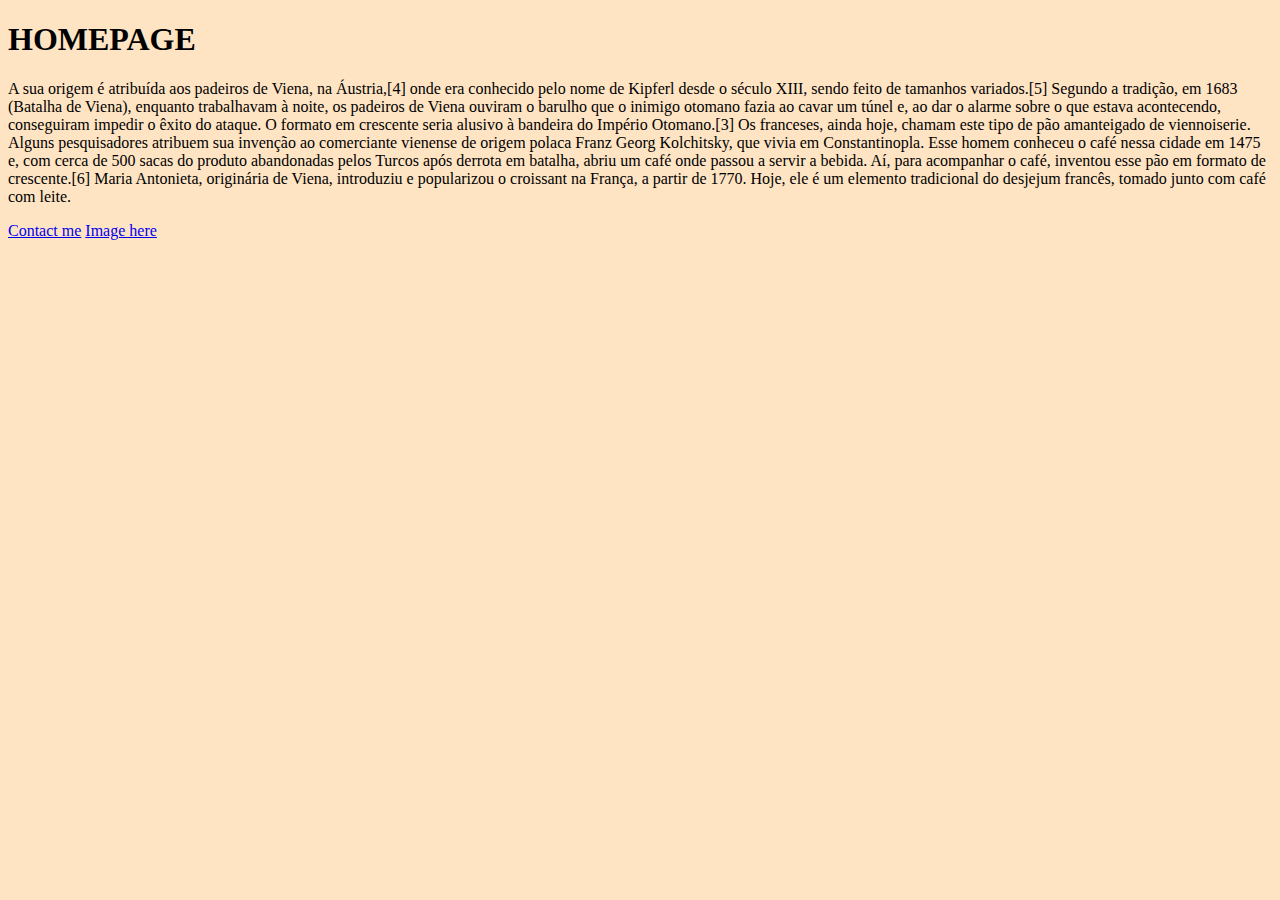
==== index.html @ 5d3b3d5d "Croissant pages" ====
<!DOCTYPE html>
<html lang="en">
  <head>
    <meta charset="UTF-8" />
    <meta http-equiv="X-UA-Compatible" content="IE=edge" />
    <meta name="viewport" content="width=device-width, initial-scale=1.0" />
    <title>CROISSANT</title>
    <link rel="stylesheet" href="/style.css" />
  </head>
  <body>
    <h1>HOMEPAGE</h1>
    <p>
      A sua origem é atribuída aos padeiros de Viena, na Áustria,[4] onde era
      conhecido pelo nome de Kipferl desde o século XIII, sendo feito de
      tamanhos variados.[5] Segundo a tradição, em 1683 (Batalha de Viena),
      enquanto trabalhavam à noite, os padeiros de Viena ouviram o barulho que o
      inimigo otomano fazia ao cavar um túnel e, ao dar o alarme sobre o que
      estava acontecendo, conseguiram impedir o êxito do ataque. O formato em
      crescente seria alusivo à bandeira do Império Otomano.[3] Os franceses,
      ainda hoje, chamam este tipo de pão amanteigado de viennoiserie. Alguns
      pesquisadores atribuem sua invenção ao comerciante vienense de origem
      polaca Franz Georg Kolchitsky, que vivia em Constantinopla. Esse homem
      conheceu o café nessa cidade em 1475 e, com cerca de 500 sacas do produto
      abandonadas pelos Turcos após derrota em batalha, abriu um café onde
      passou a servir a bebida. Aí, para acompanhar o café, inventou esse pão em
      formato de crescente.[6] Maria Antonieta, originária de Viena, introduziu
      e popularizou o croissant na França, a partir de 1770. Hoje, ele é um
      elemento tradicional do desjejum francês, tomado junto com café com leite.
    </p>
    <div>
      <a href="/contact.html">Contact me</a>
      <a href="/photo.html">Image here</a>
    </div>
  </body>
</html>
---- style.css ----
body {
  background-color: bisque;
}
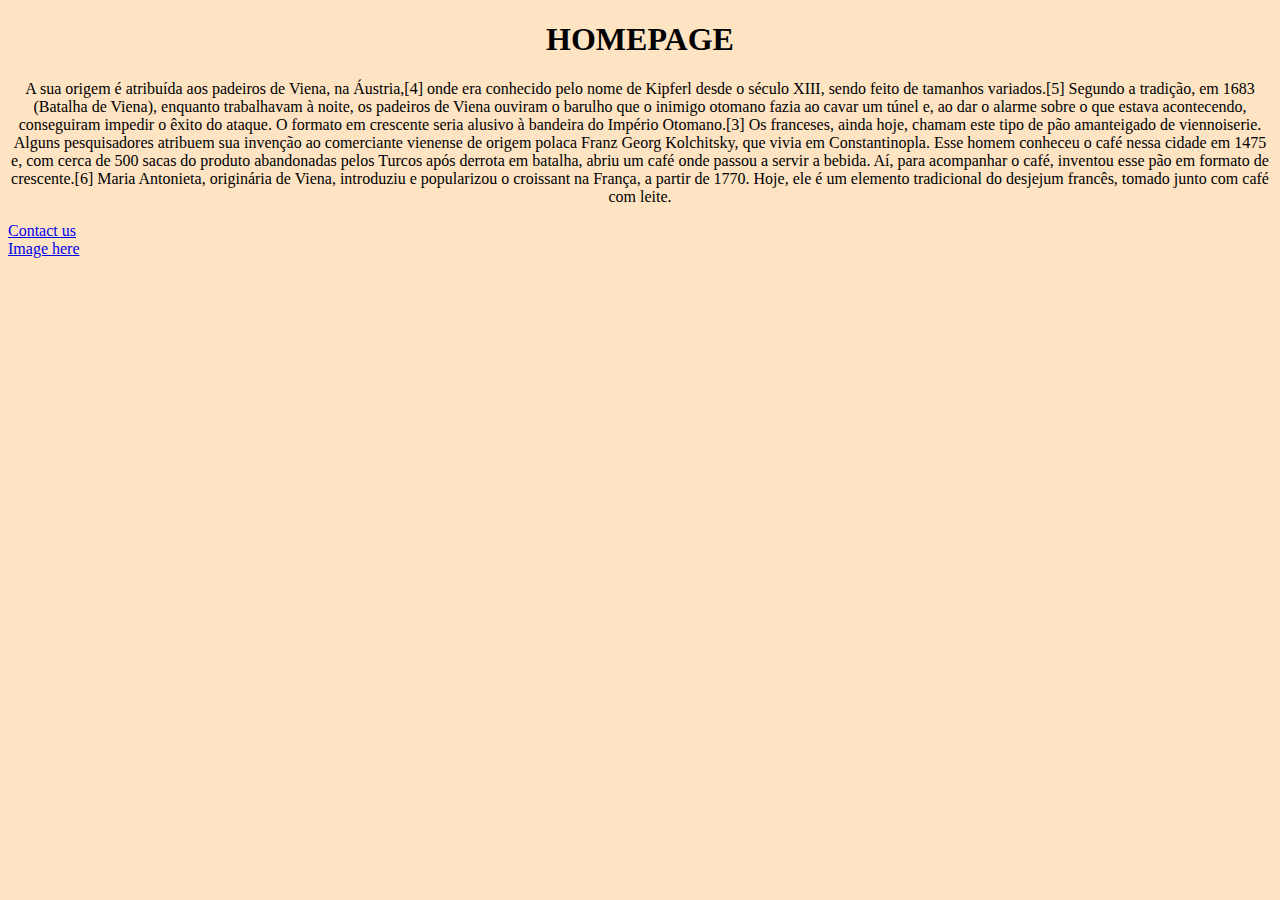
==== commit 6575944a: "Added css" ====
--- a/index.html
+++ b/index.html
@@ -5,6 +5,12 @@
     <meta http-equiv="X-UA-Compatible" content="IE=edge" />
     <meta name="viewport" content="width=device-width, initial-scale=1.0" />
     <title>CROISSANT</title>
+    <link
+      href="https://cdn.jsdelivr.net/npm/bootstrap@5.1.1/dist/css/bootstrap.min.css"
+      rel="stylesheet"
+      integrity="sha384-F3w7mX95PdgyTmZZMECAngseQB83DfGTowi0iMjiWaeVhAn4FJkqJByhZMI3AhiU"
+      crossorigin="anonymous"
+    />
     <link rel="stylesheet" href="/style.css" />
   </head>
   <body>
@@ -27,9 +33,14 @@
       e popularizou o croissant na França, a partir de 1770. Hoje, ele é um
       elemento tradicional do desjejum francês, tomado junto com café com leite.
     </p>
-    <div>
-      <a href="/contact.html">Contact me</a>
-      <a href="/photo.html">Image here</a>
-    </div>
+    <div class="container">
+      <div class="row align-items-start">
+        <div class="col">
+          <a href="/contact.html">Contact us</a>
+        </div>
+        <div class="col">
+          <a href="/photo.html">Image here</a>
+        </div>
+        </div>
   </body>
 </html>
--- a/style.css
+++ b/style.css
@@ -1,3 +1,15 @@
 body {
   background-color: bisque;
 }
+
+h1,
+p {
+  text-align: center;
+}
+
+img {
+  display: block;
+  margin: 0 auto;
+  border-radius: 3px;
+  max-width: 350px;
+}
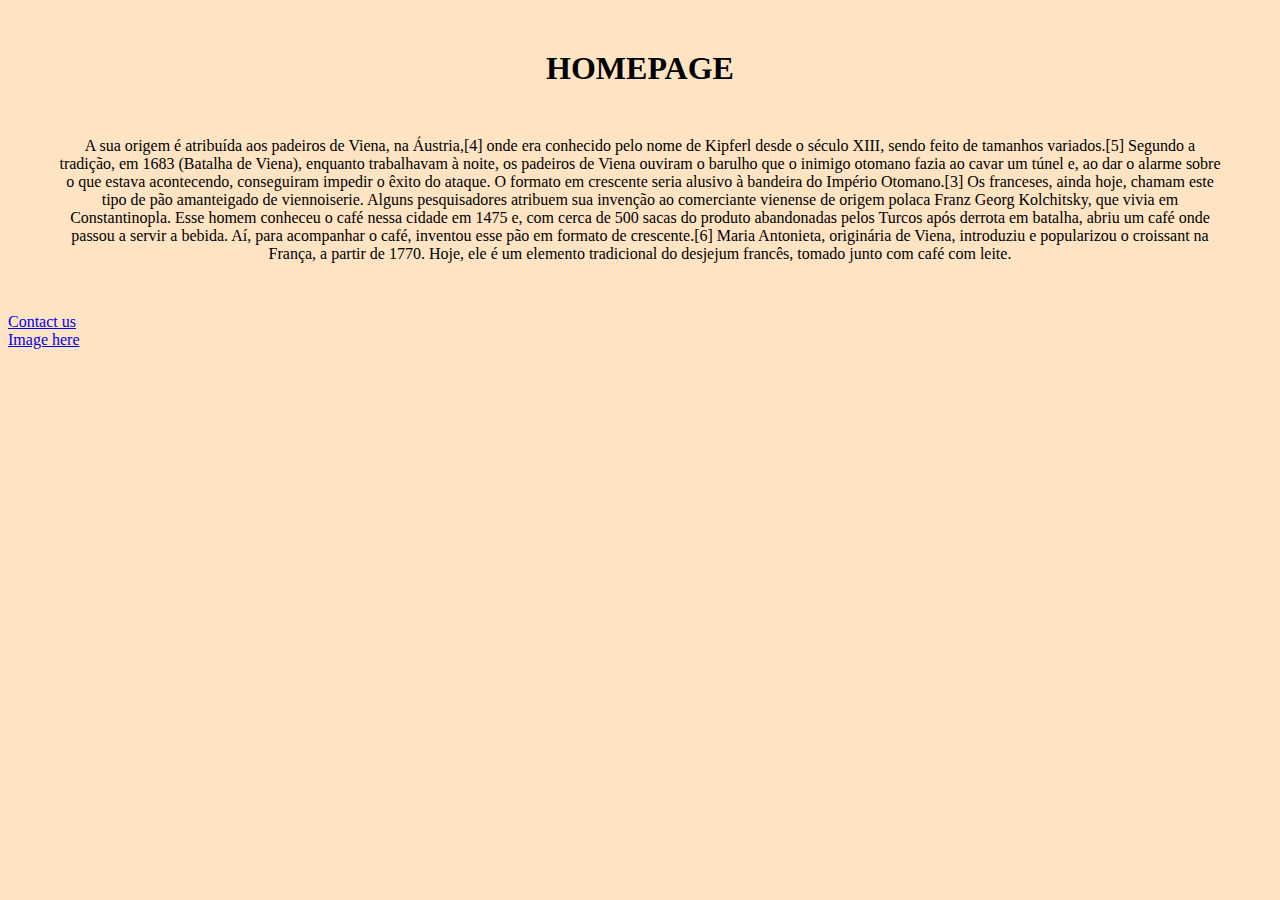
==== commit 0795bccd: "Added bootstrap" ====
--- a/index.html
+++ b/index.html
@@ -34,11 +34,11 @@
       elemento tradicional do desjejum francês, tomado junto com café com leite.
     </p>
     <div class="container">
-      <div class="row align-items-start">
-        <div class="col">
+      <div class="row">
+        <div class="col-2">
           <a href="/contact.html">Contact us</a>
         </div>
-        <div class="col">
+        <div class="col-2">
           <a href="/photo.html">Image here</a>
         </div>
         </div>
--- a/style.css
+++ b/style.css
@@ -5,6 +5,7 @@
 h1,
 p {
   text-align: center;
+  margin: 50px;
 }
 
 img {
@@ -13,3 +14,8 @@
   border-radius: 3px;
   max-width: 350px;
 }
+
+div {
+  display: block;
+  margin: 0 auto;
+}
